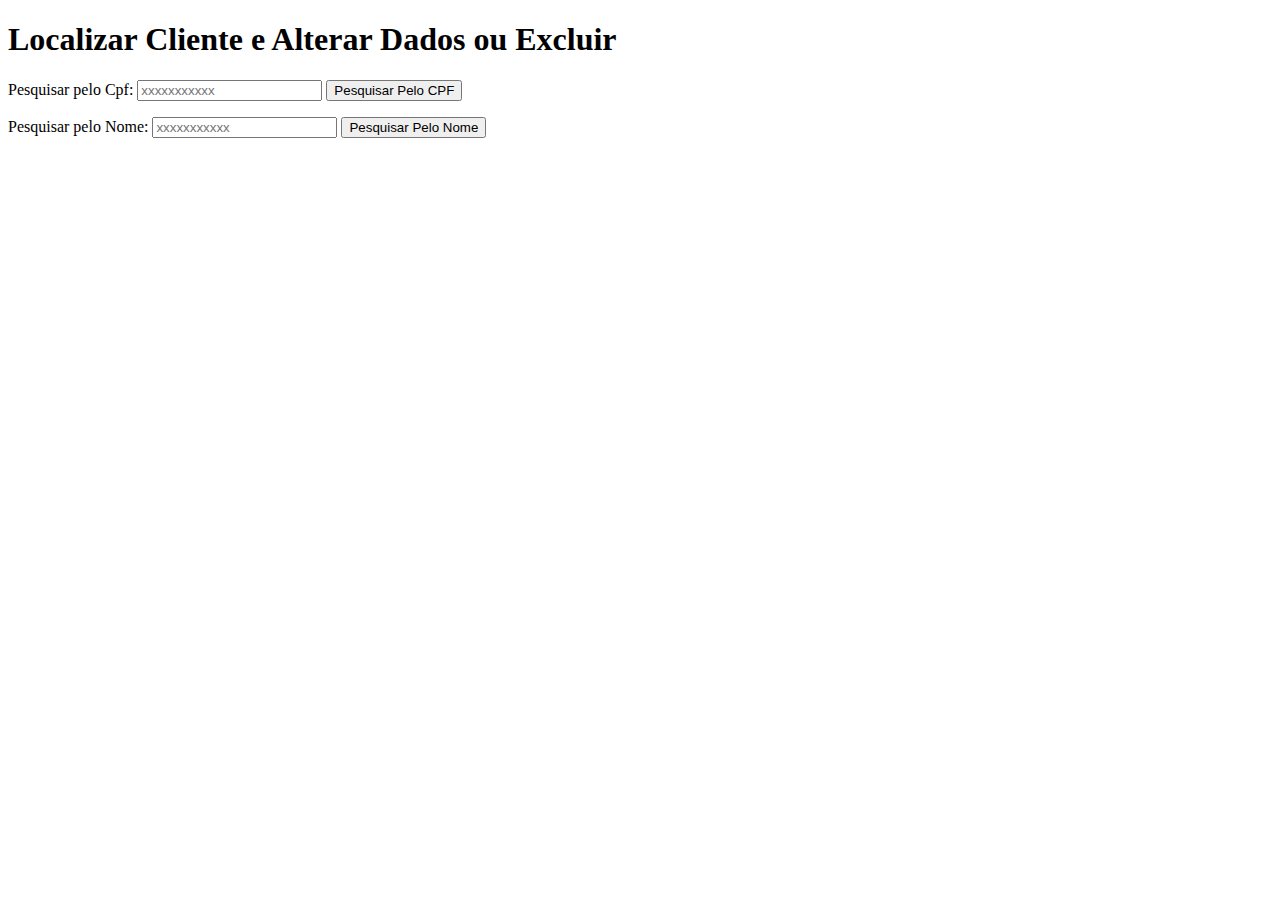
==== html/buscaCliente.html @ 09aae4d1 "Criado index.html e buscarCliente e excluir e alterar cliente. O Update falta fazer apesar do arquiv" ====
<!DOCTYPE html>
<html lang="pt-br">
    <head>
        
        <title>Buscar Cliente</title>
        <meta charset="utf-8">
    </head>
    <body>
    
        <h1>Localizar Cliente e Alterar Dados ou Excluir</h1>
		<form method="POST" action="../php/exibirClientes.php">
		    <p><label>Pesquisar pelo Cpf: </label>
		    <input type="text" name="cpf" placeholder="xxxxxxxxxxx" maxlength="11">
		    <input type="submit" name="pesquisar_cpf" value="Pesquisar Pelo CPF">
		    <p><label>Pesquisar pelo Nome: </label>
		    <input type="text" name="nome" placeholder="xxxxxxxxxxx" maxlength="100">
		    <input type="submit" name="pesquisar_nome" value="Pesquisar Pelo Nome">
		</form>
     </body>
     
</html>
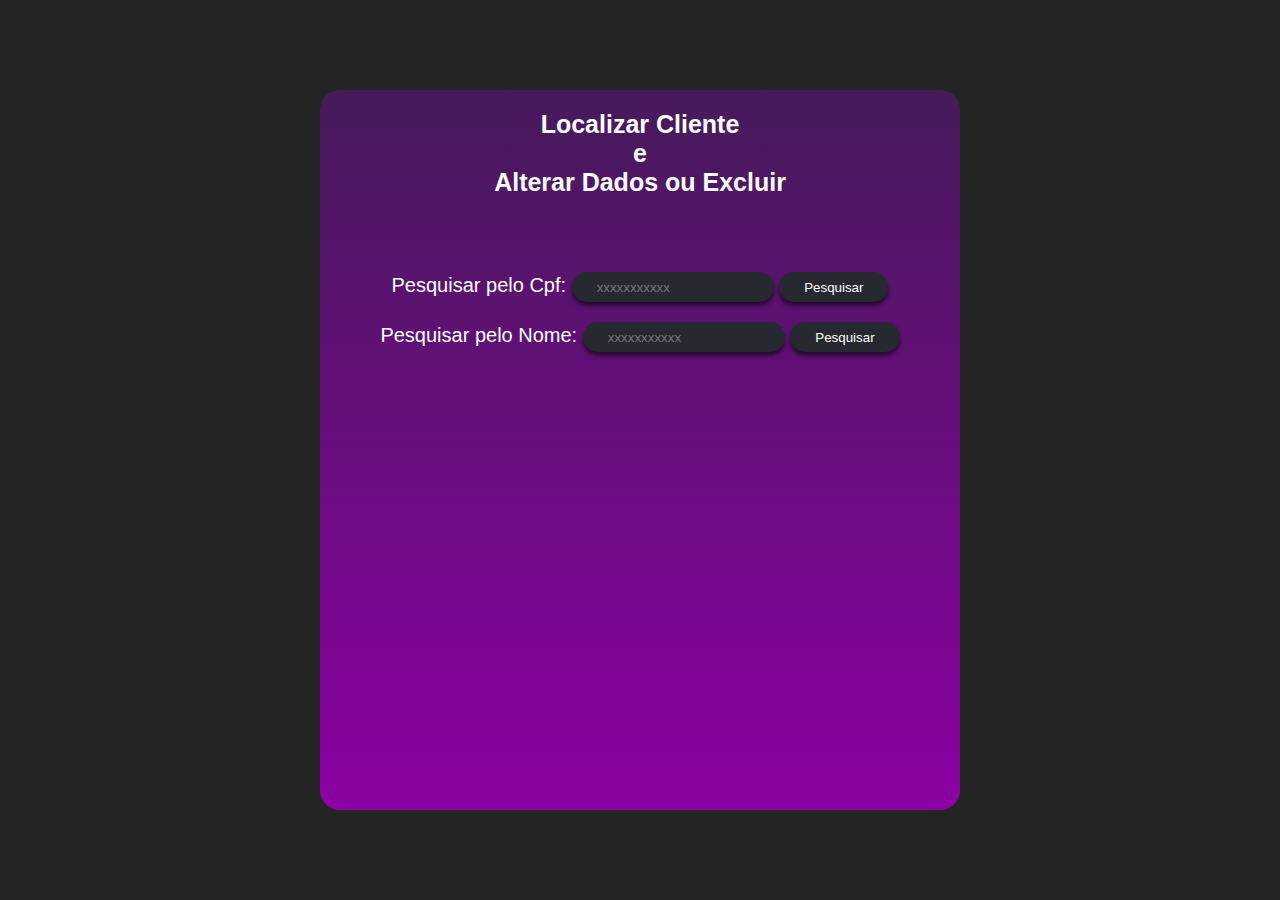
==== commit 21da5466: "Telas personalizadas em css" ====
--- a/html/buscaCliente.html
+++ b/html/buscaCliente.html
@@ -5,19 +5,20 @@
         <title>Buscar Cliente</title>
         <meta charset="utf-8">
     </head>
+	<link rel="stylesheet" href="../css/buscaCliente.css">
     <body>
-    
-        <h1>Localizar Cliente e Alterar Dados ou Excluir</h1>
-		<form method="POST" action="../php/exibirClientes.php">
-		    <p><label>Pesquisar pelo Cpf: </label>
-		    <input type="text" name="cpf" placeholder="xxxxxxxxxxx" maxlength="11">
-		    <input type="submit" name="pesquisar_cpf" value="Pesquisar Pelo CPF">
-		    <p><label>Pesquisar pelo Nome: </label>
-		    <input type="text" name="nome" placeholder="xxxxxxxxxxx" maxlength="100">
-		    <input type="submit" name="pesquisar_nome" value="Pesquisar Pelo Nome">
-		</form>
+		<div class="container">
+			<h1>Localizar Cliente<br> e <br> Alterar Dados ou Excluir</h1>
+			<form method="POST" action="../php/exibirClientes.php">
+				<p><label>Pesquisar pelo Cpf: </label>
+				<input type="text" name="cpf" placeholder="xxxxxxxxxxx" maxlength="11">
+				<input type="submit" name="pesquisar_cpf" class="buttons" value="Pesquisar">
+				<p><label>Pesquisar pelo Nome: </label>
+				<input type="text" name="nome" placeholder="xxxxxxxxxxx" maxlength="100">
+				<input type="submit" class="buttons" name="pesquisar_nome" value="Pesquisar">
+			</form>
+		</div>
      </body>
-     
 </html>
 
 
--- a/css/buscaCliente.css
+++ b/css/buscaCliente.css
@@ -0,0 +1,66 @@
+*{
+    padding: 0;
+    margin: 0;
+    box-sizing: border-box;
+}
+
+body{
+    background-color: #242424;
+    width: 100%;
+    height: 100vh;
+    display: flex;
+    flex-direction: column;
+    justify-content: center;
+    align-items: center;
+    font-family: Arial, Helvetica, sans-serif;
+}
+
+.container{
+    background-image: linear-gradient(to bottom, rgba(161, 0, 237, 0.27), rgba(140, 0, 163, 1));
+    width: 50%;
+    height: 80%;
+    display: flex;
+    flex-direction: column;
+    align-items: center;
+    color: white;
+    border-radius: 20px;
+}
+
+.container h1{
+    font-size: 25px;
+    margin-top: 20px;
+    text-align: center;
+}
+
+.container form{
+    width: 90%;
+    display: flex;
+    flex-direction: column;
+    align-items: center;
+    margin-top: 55px;
+}
+
+.container form p{
+    margin-top: 20px;
+    font-size: 20px;
+}
+
+.container form input{
+    color:white;
+    box-sizing: border-box;
+    height: 30px;
+    background: #26292F;
+    box-shadow: 0px 4px 4px rgba(0, 0, 0, 0.55);
+    border-radius: 20px;
+    border: none;
+    padding-left: 25px;
+}
+
+.container form .buttons{
+    padding-right: 25px;
+    cursor: pointer;
+}
+
+.buttons:active{
+    background-color: #4d515a;
+}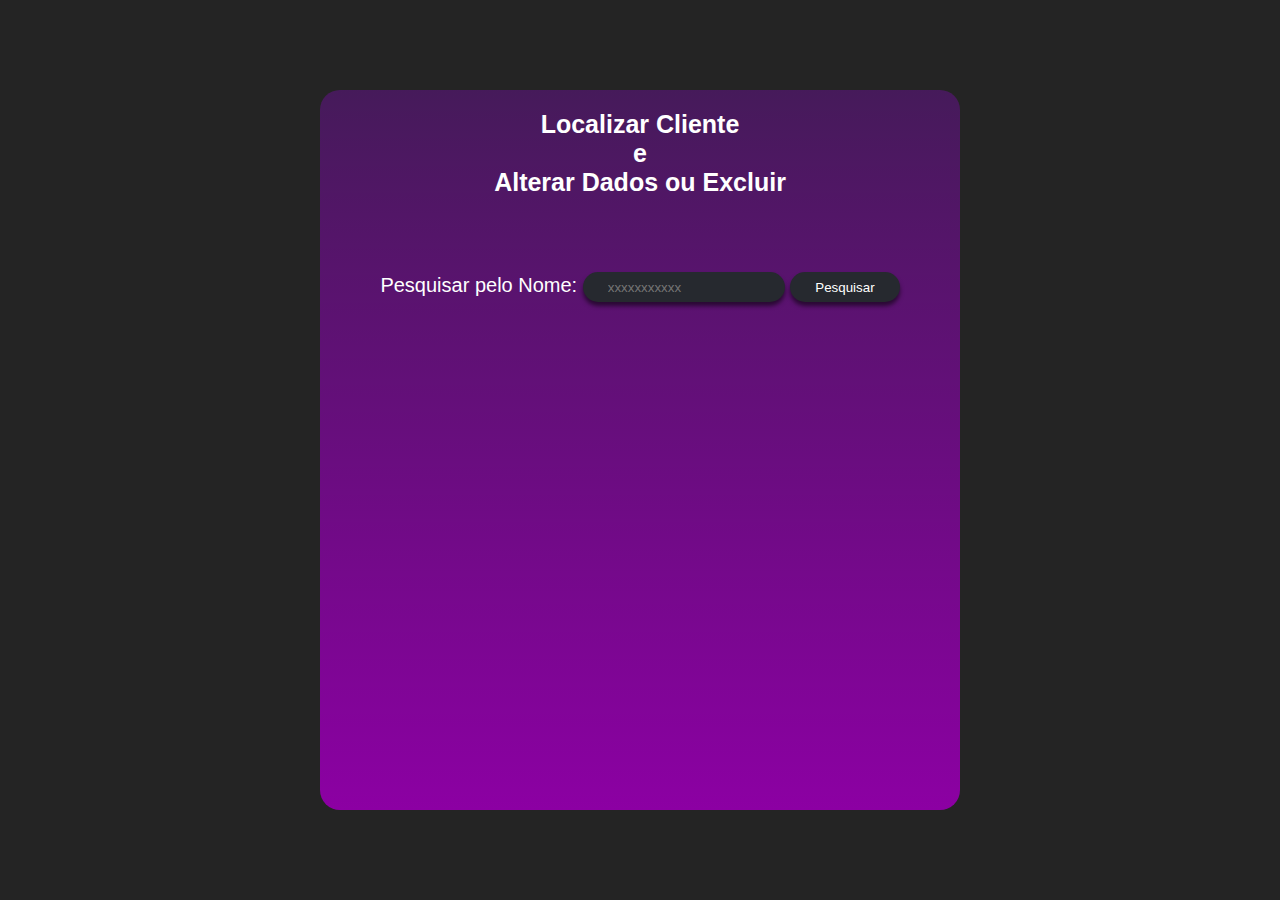
==== commit 1bf71f2e: "Resolvido edição venddor e criado excluir produtos e atualizar produtos" ====
--- a/html/buscaCliente.html
+++ b/html/buscaCliente.html
@@ -10,9 +10,9 @@
 		<div class="container">
 			<h1>Localizar Cliente<br> e <br> Alterar Dados ou Excluir</h1>
 			<form method="POST" action="../php/exibirClientes.php">
-				<p><label>Pesquisar pelo Cpf: </label>
+				<!--<p><label>Pesquisar pelo Cpf: </label>
 				<input type="text" name="cpf" placeholder="xxxxxxxxxxx" maxlength="11">
-				<input type="submit" name="pesquisar_cpf" class="buttons" value="Pesquisar">
+				<input type="submit" name="pesquisar_cpf" class="buttons" value="Pesquisar">-->
 				<p><label>Pesquisar pelo Nome: </label>
 				<input type="text" name="nome" placeholder="xxxxxxxxxxx" maxlength="100">
 				<input type="submit" class="buttons" name="pesquisar_nome" value="Pesquisar">
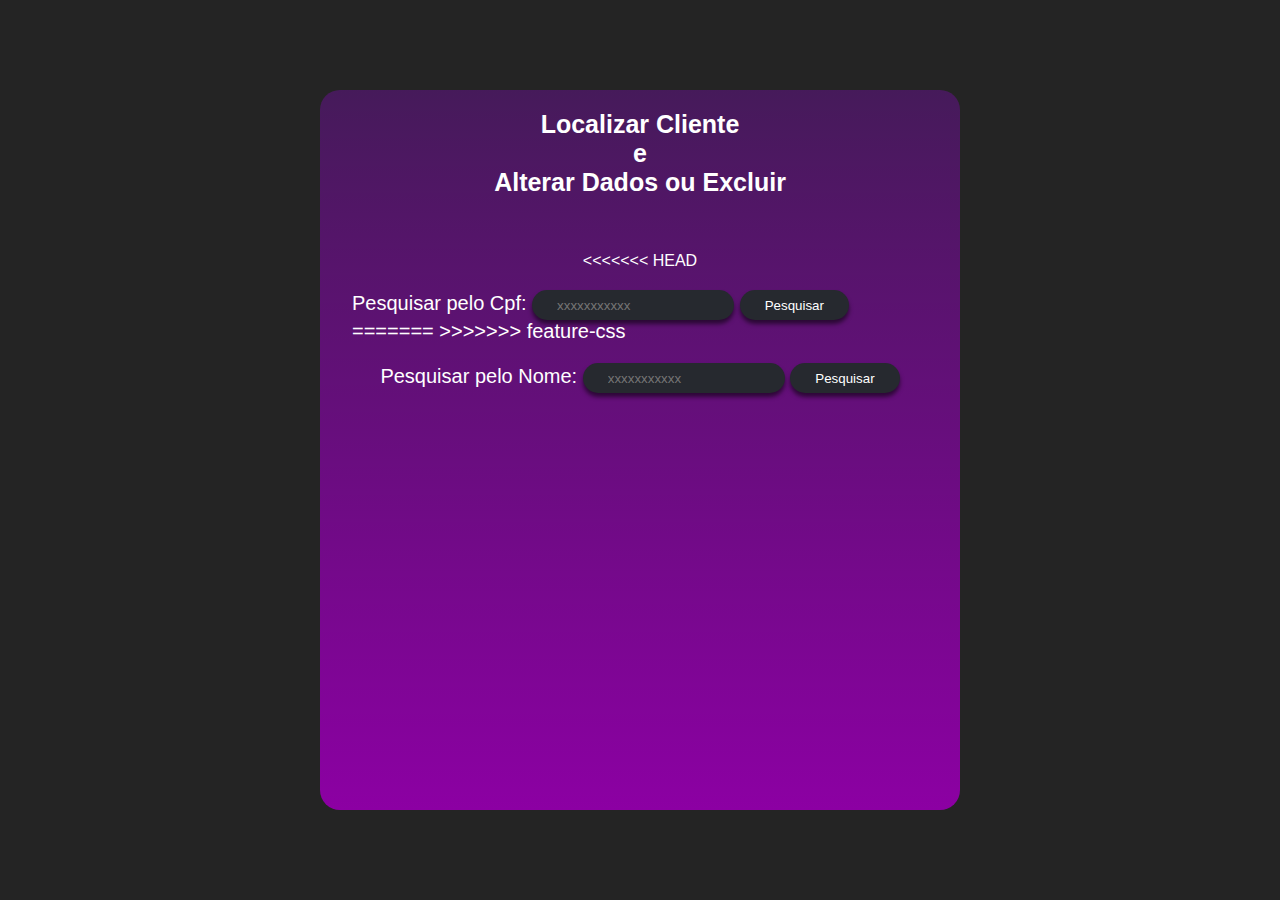
==== commit 21067bed: "Atualização da branch merge da feature-css" ====
--- a/html/buscaCliente.html
+++ b/html/buscaCliente.html
@@ -10,9 +10,15 @@
 		<div class="container">
 			<h1>Localizar Cliente<br> e <br> Alterar Dados ou Excluir</h1>
 			<form method="POST" action="../php/exibirClientes.php">
+<<<<<<< HEAD
+				<p><label>Pesquisar pelo Cpf: </label>
+				<input type="text" name="cpf" placeholder="xxxxxxxxxxx" maxlength="11">
+				<input type="submit" name="pesquisar_cpf" class="buttons" value="Pesquisar">
+=======
 				<!--<p><label>Pesquisar pelo Cpf: </label>
 				<input type="text" name="cpf" placeholder="xxxxxxxxxxx" maxlength="11">
 				<input type="submit" name="pesquisar_cpf" class="buttons" value="Pesquisar">-->
+>>>>>>> feature-css
 				<p><label>Pesquisar pelo Nome: </label>
 				<input type="text" name="nome" placeholder="xxxxxxxxxxx" maxlength="100">
 				<input type="submit" class="buttons" name="pesquisar_nome" value="Pesquisar">
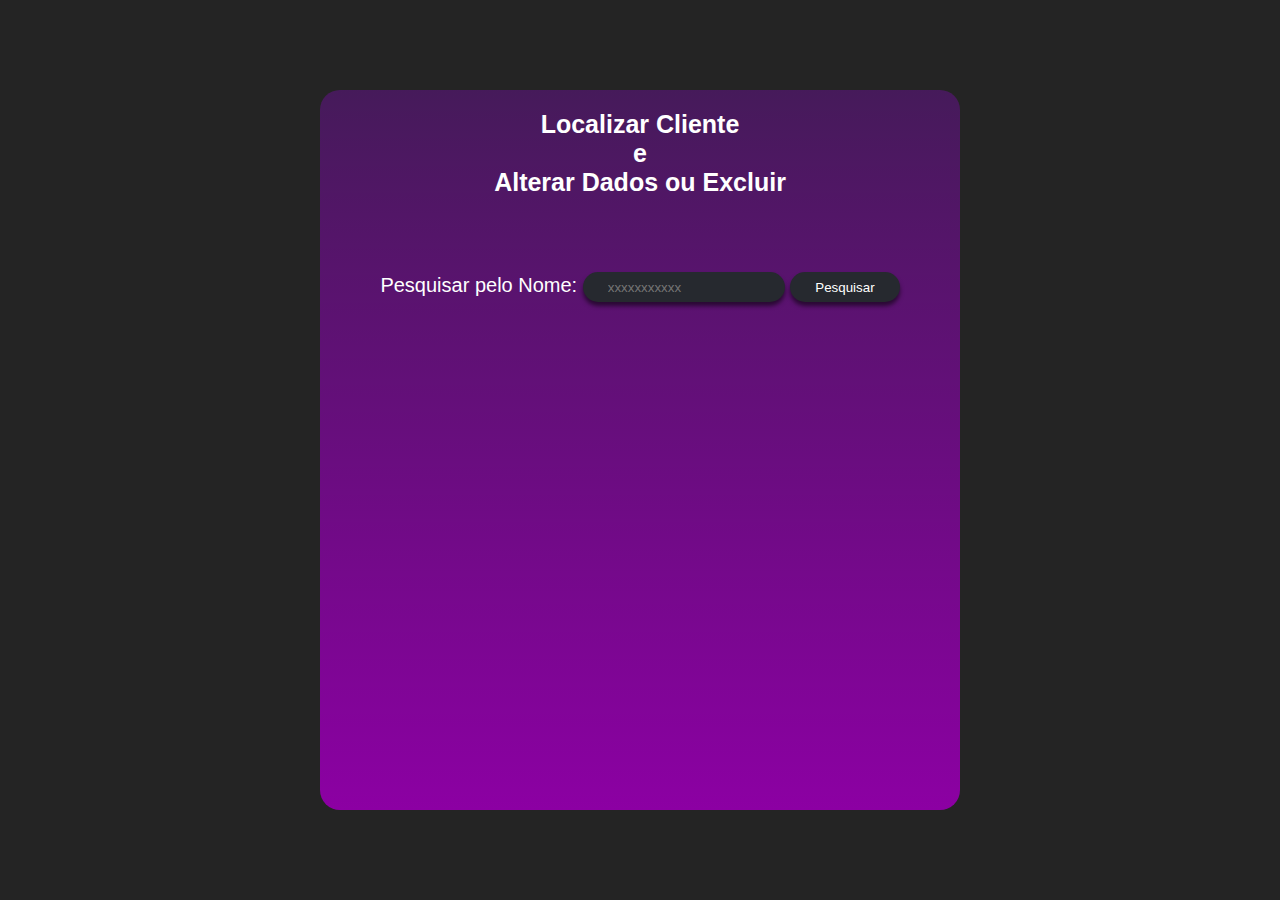
==== commit 2be54ca9: "limpando variáveis de teste" ====
--- a/html/buscaCliente.html
+++ b/html/buscaCliente.html
@@ -10,15 +10,6 @@
 		<div class="container">
 			<h1>Localizar Cliente<br> e <br> Alterar Dados ou Excluir</h1>
 			<form method="POST" action="../php/exibirClientes.php">
-<<<<<<< HEAD
-				<p><label>Pesquisar pelo Cpf: </label>
-				<input type="text" name="cpf" placeholder="xxxxxxxxxxx" maxlength="11">
-				<input type="submit" name="pesquisar_cpf" class="buttons" value="Pesquisar">
-=======
-				<!--<p><label>Pesquisar pelo Cpf: </label>
-				<input type="text" name="cpf" placeholder="xxxxxxxxxxx" maxlength="11">
-				<input type="submit" name="pesquisar_cpf" class="buttons" value="Pesquisar">-->
->>>>>>> feature-css
 				<p><label>Pesquisar pelo Nome: </label>
 				<input type="text" name="nome" placeholder="xxxxxxxxxxx" maxlength="100">
 				<input type="submit" class="buttons" name="pesquisar_nome" value="Pesquisar">
